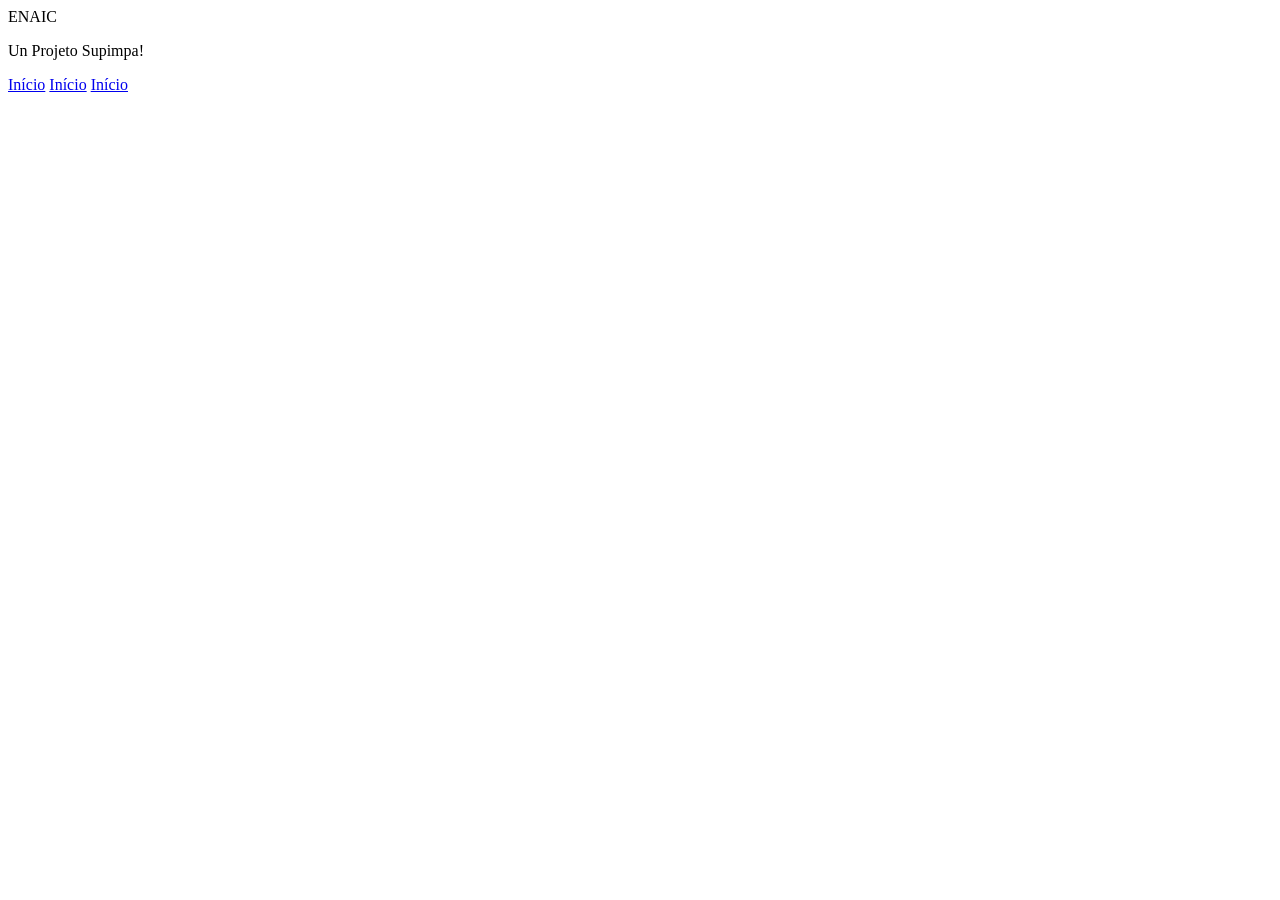
==== index.html @ ad981f0a "Initial commit" ====
<!DOCTYPE html>
<html lang="pt-BR">
<head>
    <meta charset="UTF-8">
    <meta name="viewport" content="width=device-width, initial-scale=1.0">
    <title>Eniac - Página Inicial</title>
</head>
<body>
    <header>ENAIC</header>
    <p>Un Projeto Supimpa!</p>
</body>
<nav>
    <a href="index.html">Início</a>
    <a href="detalhes.html">Início</a>
    <a href="galeria.html">Início</a>
</nav>
</html>
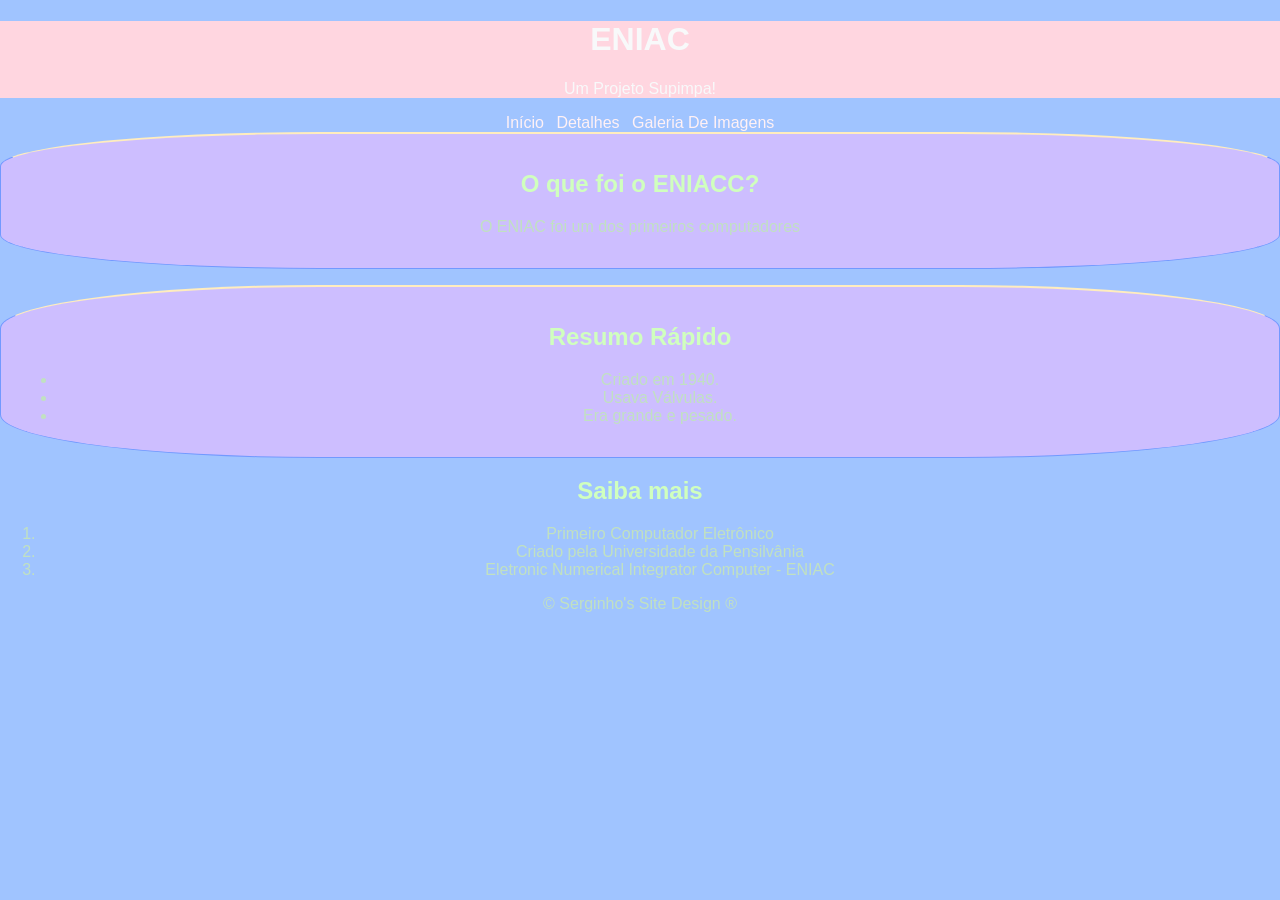
==== commit 1d0085ec: "finalizando" ====
--- a/index.html
+++ b/index.html
@@ -4,14 +4,42 @@
     <meta charset="UTF-8">
     <meta name="viewport" content="width=device-width, initial-scale=1.0">
     <title>Eniac - Página Inicial</title>
+    <link rel="stylesheet" href="style.css">
 </head>
 <body>
-    <header>ENAIC</header>
-    <p>Un Projeto Supimpa!</p>
+    <header>
+        <h1>ENIAC</h1>
+        <p>Um Projeto Supimpa!</p>
+    </header>
+    <nav>
+        <a href="index.html">Início</a>
+        <a href="detalhes.html">Detalhes</a>
+        <a href="galeria.html">Galeria De Imagens</a>
+    </nav>
+    <main>
+            <section class="bloco">
+                <h2>O que foi o ENIACC?</h2>
+                <p>O ENIAC foi um dos primeiros computadores </p>
+            </section>
+            <section class="bloco">
+                <h2>Resumo Rápido</h2>
+                <ul><!-- Unordered List -->
+                    <li>Criado em 1940.</li><!-- List Item -->
+                    <li>Usava Válvulas.</li>
+                    <li>Era grande e pesado.</li>
+                </ul>
+            </section>
+            <section>
+                <h2>Saiba mais</h2>
+                <ol><!-- Ordered List -->
+                    <li>Primeiro Computador Eletrônico</li>
+                    <li>Criado pela Universidade da Pensilvânia</li>
+                    <li>Eletronic Numerical Integrator Computer - ENIAC</li>
+                </ol>
+            </section>
+        </main>
+        <footer>
+            <p>&copy; Serginho's Site Design &reg;</p>
+        </footer>
 </body>
-<nav>
-    <a href="index.html">Início</a>
-    <a href="detalhes.html">Início</a>
-    <a href="galeria.html">Início</a>
-</nav>
 </html>
--- a/style.css
+++ b/style.css
@@ -0,0 +1,34 @@
+*{
+    /*bloco de reset*/
+    box-sizing: border-box;
+}
+body{
+    text-align: center;
+    margin: 0;
+    font-family: Arial;
+    background-color: #a0c4ff;
+    color: #c1e1c1;
+}
+header{
+    background-color: #ffd6e0;
+    color: #f8f9fa;
+    text-align: center;
+}
+nav a{
+    color: #fff1f5;
+    text-decoration: none;
+    padding: 4px;
+    text-align: center;
+}
+h2{
+    color: #d0ffbe;
+}
+.bloco{/*class procede de .*/
+background-color: #cdbeff;
+border: 1px dotted #7299ff;
+border-radius: 25%;
+border-style: groove;
+padding: 16px;
+margin-bottom: 16px;
+border-top: 2px solid  	#ffedbe; 
+}
